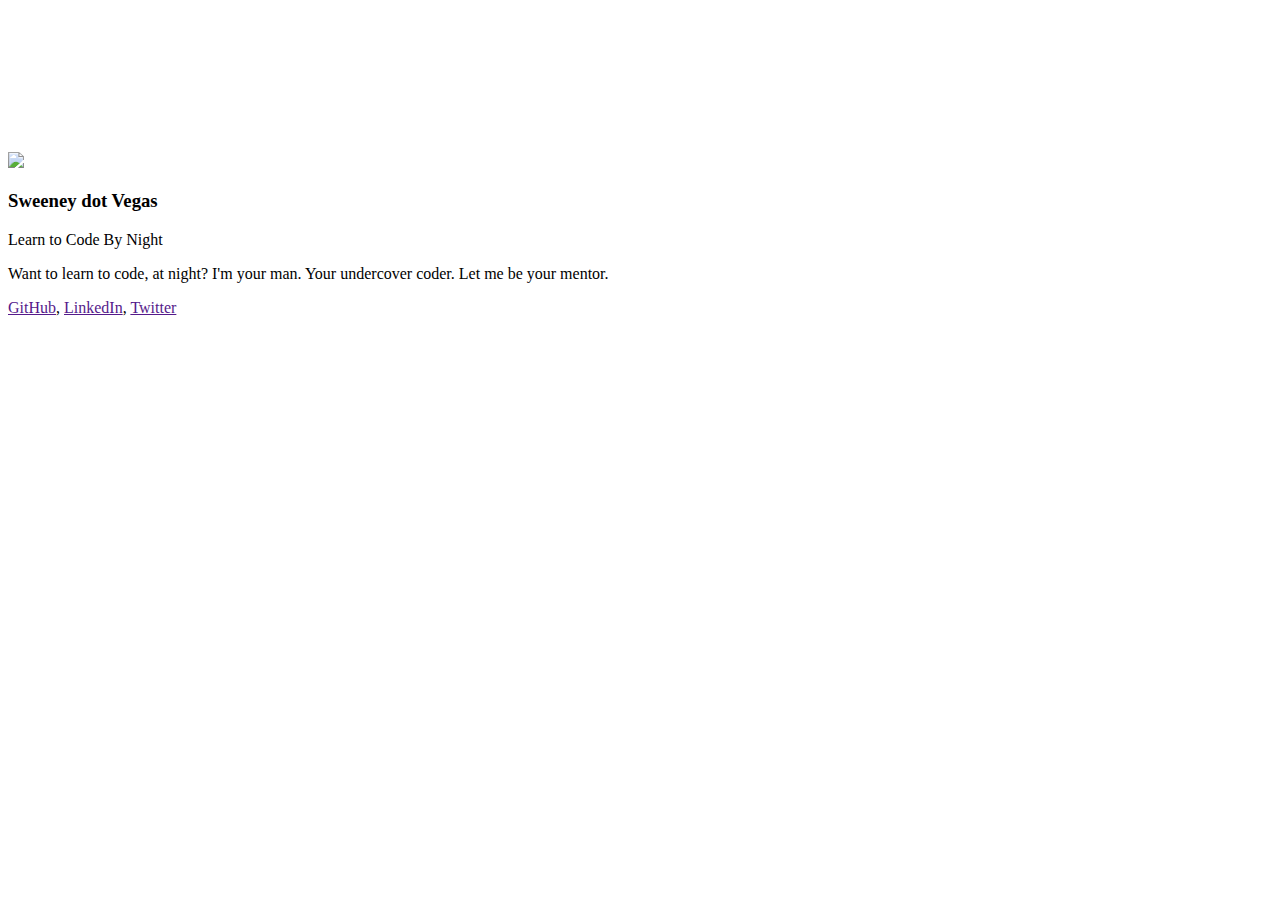
==== index.html @ 3158da03 "update" ====
<!DOCTYPE html>
<html lang="en">
<head>

  <!-- Basic Page Needs
  –––––––––––––––––––––––––––––––––––––––––––––––––– -->
  <meta charset="utf-8">
  <title>Sweeney dot Vegas</title>
  <meta name="description" content="Sweeney dot Vegas">
  <meta name="author" content="">

  <!-- Mobile Specific Metas
  –––––––––––––––––––––––––––––––––––––––––––––––––– -->
  <meta name="viewport" content="width=device-width, initial-scale=1">

  <!-- FONT
  –––––––––––––––––––––––––––––––––––––––––––––––––– -->
  <link href="//fonts.googleapis.com/css?family=Raleway:400,300,600" rel="stylesheet" type="text/css">
  <link href='https://fonts.googleapis.com/css?family=Titillium+Web:400,600,700' rel='stylesheet' type='text/css'>

  <!-- CSS
  –––––––––––––––––––––––––––––––––––––––––––––––––– -->
  <link rel="stylesheet" href="css/normalize.css">
  <link rel="stylesheet" href="css/skeleton.css">

  <!-- Favicon
  –––––––––––––––––––––––––––––––––––––––––––––––––– -->
  <link rel="icon" type="image/png" href="images/favicon.png">

</head>
<body>

  <!-- Primary Page Layout
  –––––––––––––––––––––––––––––––––––––––––––––––––– -->
  <div class="container">
    <div class="row">
      <div class="two-thirds column" style="margin-top: 12%">
        <img src="images/profile.png" width="120" height"120"><br />
        <h3>Sweeney dot Vegas</h3>
        <p class="title">Learn to Code By Night</p>
        <p>Want to learn to code, at night? I'm your man. Your undercover coder.  Let me be your mentor.</p>
        <p><a href="">GitHub</a>, <a href="">LinkedIn</a>, <a href="">Twitter</a>
      </div>
    </div>
      
        <br /><br /><br /><br />     
      </div>
    </div>
  </div>

<!-- End Document
  –––––––––––––––––––––––––––––––––––––––––––––––––– -->
</body>
</html>
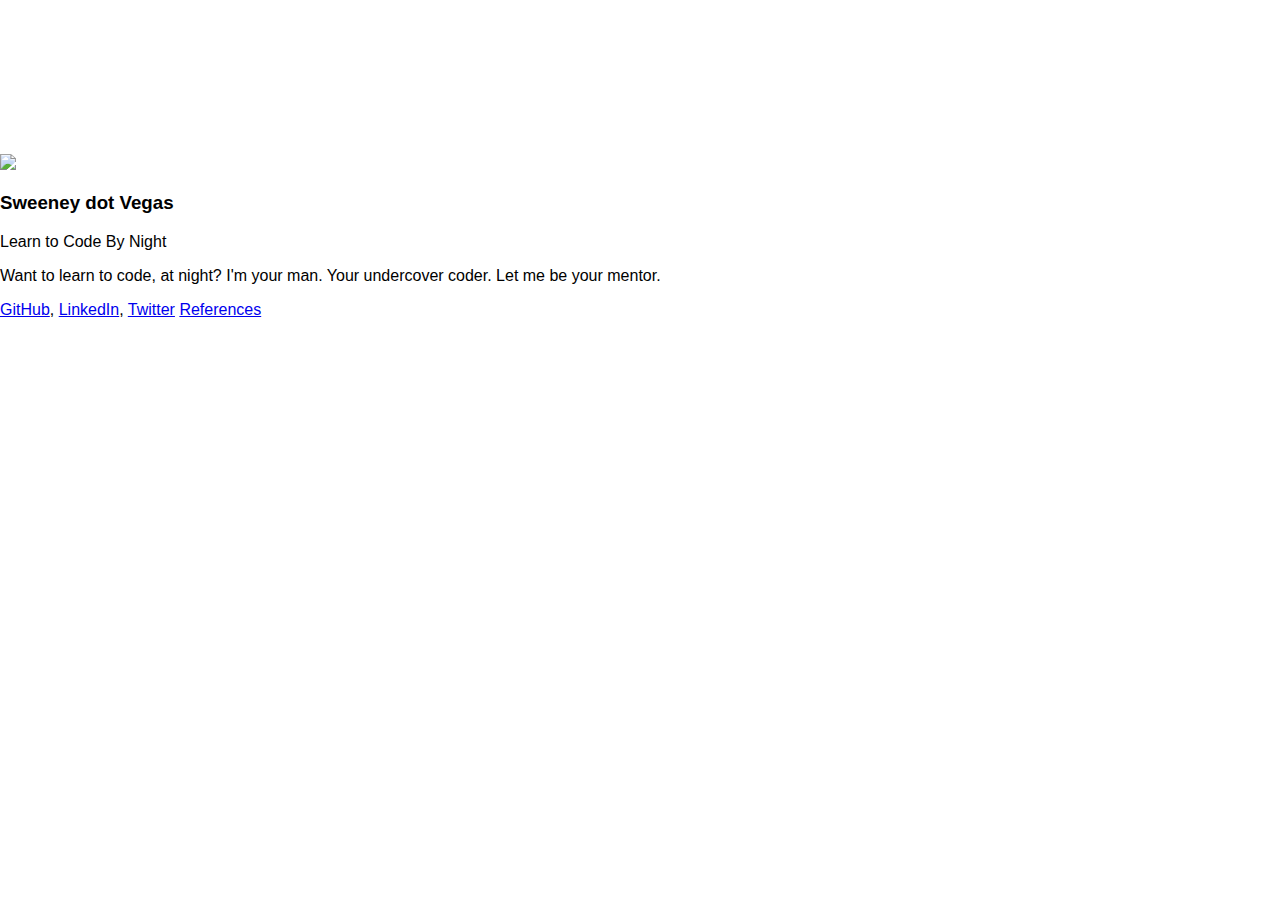
==== commit 6ab77f25: "Reference links added" ====
--- a/index.html
+++ b/index.html
@@ -39,11 +39,10 @@
         <h3>Sweeney dot Vegas</h3>
         <p class="title">Learn to Code By Night</p>
         <p>Want to learn to code, at night? I'm your man. Your undercover coder.  Let me be your mentor.</p>
-        <p><a href="">GitHub</a>, <a href="">LinkedIn</a>, <a href="">Twitter</a>
+        <p><a href="https://github.com/overthemike">GitHub</a>, <a href="https://www.linkedin.com/in/overthemike/">LinkedIn</a>, <a href="https://twitter.com/overthemike">Twitter</a>
+          <a href="references.html">References</a>
       </div>
-    </div>
-      
-        <br /><br /><br /><br />     
+    </div>  
       </div>
     </div>
   </div>
